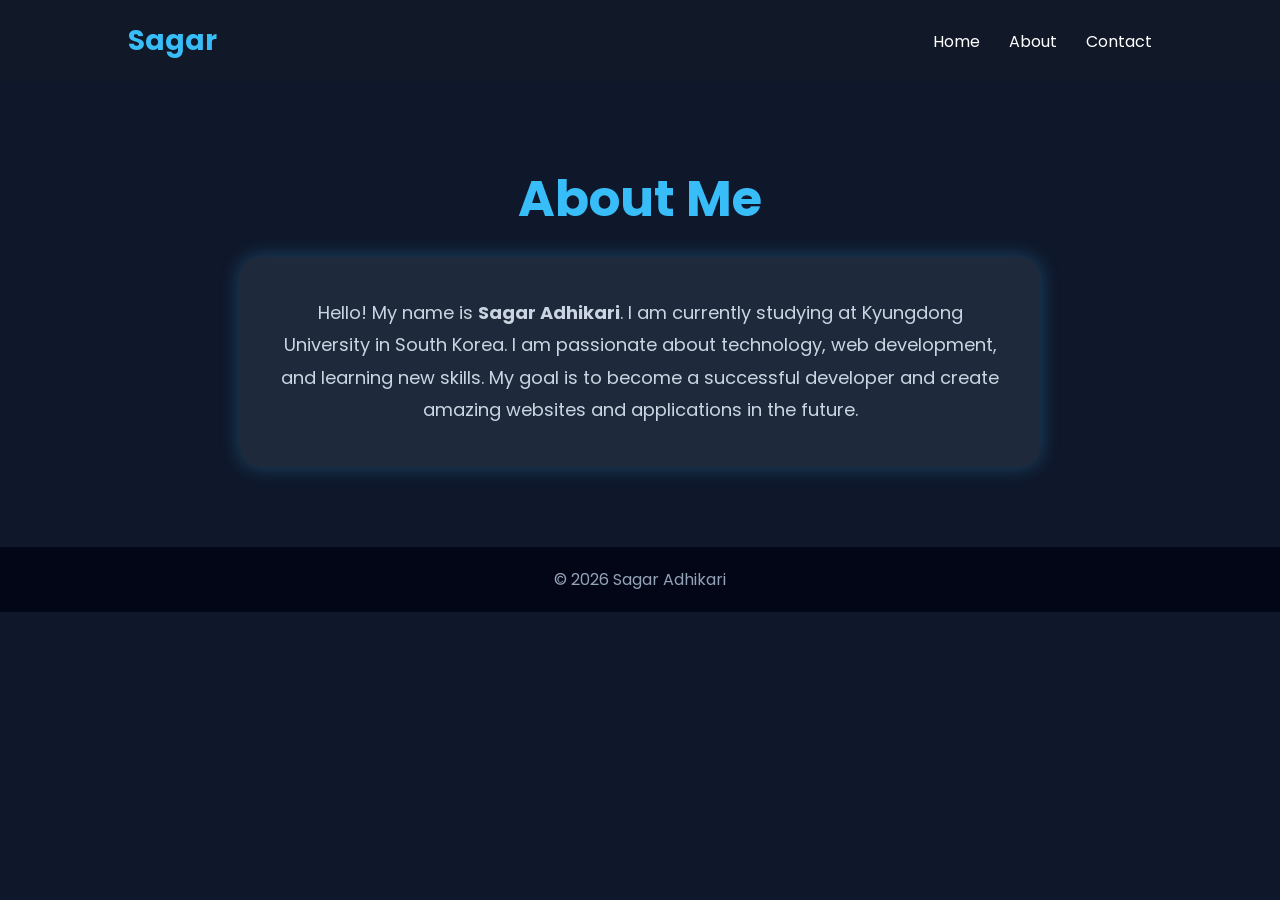
==== about.html @ fd59a0a6 "Create about.html" ====
<!DOCTYPE html>
<html lang="en">
<head>
  <meta charset="UTF-8">
  <meta name="viewport" content="width=device-width, initial-scale=1.0">

  <title>About - Sagar Adhikari</title>

  <link href="https://fonts.googleapis.com/css2?family=Poppins:wght@300;400;600;700&display=swap" rel="stylesheet">

  <style>
    *{
      margin:0;
      padding:0;
      box-sizing:border-box;
    }

    body{
      font-family:'Poppins',sans-serif;
      background:#0f172a;
      color:white;
    }

    header{
      display:flex;
      justify-content:space-between;
      align-items:center;
      padding:20px 10%;
      background:#111827;
    }

    .logo{
      font-size:28px;
      font-weight:700;
      color:#38bdf8;
    }

    nav a{
      color:white;
      text-decoration:none;
      margin-left:25px;
    }

    nav a:hover{
      color:#38bdf8;
    }

    .about{
      padding:80px 10%;
      text-align:center;
    }

    .about h1{
      font-size:50px;
      margin-bottom:20px;
      color:#38bdf8;
    }

    .card{
      background:#1e293b;
      padding:40px;
      border-radius:20px;
      max-width:800px;
      margin:auto;
      box-shadow:0 0 20px rgba(56,189,248,0.3);
    }

    .card p{
      line-height:1.8;
      font-size:18px;
      color:#cbd5e1;
    }

    footer{
      text-align:center;
      padding:20px;
      background:#020617;
      color:#94a3b8;
    }
  </style>
</head>

<body>

<header>
  <div class="logo">Sagar</div>

  <nav>
    <a href="index.html">Home</a>
    <a href="about.html">About</a>
    <a href="contact.html">Contact</a>
  </nav>
</header>

<section class="about">

  <h1>About Me</h1>

  <div class="card">

    <p>
      Hello! My name is <strong>Sagar Adhikari</strong>.
      I am currently studying at Kyungdong University in South Korea.
      I am passionate about technology, web development, and learning new skills.
      My goal is to become a successful developer and create amazing websites and applications in the future.
    </p>

  </div>

</section>

<footer>
  © 2026 Sagar Adhikari
</footer>

</body>
</html>
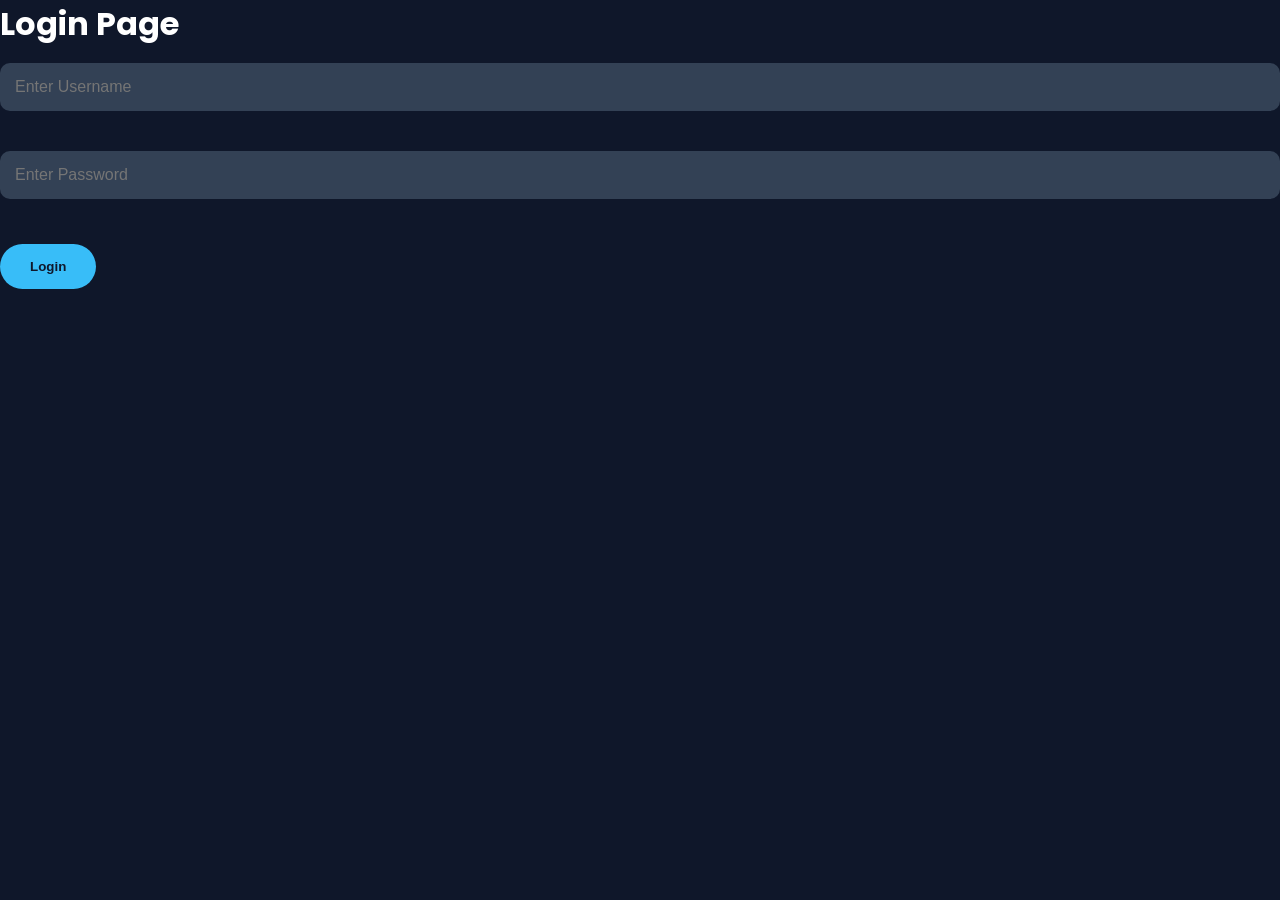
==== commit f4a3054c: "Update about.html" ====
--- a/about.html
+++ b/about.html
@@ -1,117 +1,27 @@
 <!DOCTYPE html>
-<html lang="en">
+<html>
 <head>
-  <meta charset="UTF-8">
-  <meta name="viewport" content="width=device-width, initial-scale=1.0">
-
-  <title>About - Sagar Adhikari</title>
-
-  <link href="https://fonts.googleapis.com/css2?family=Poppins:wght@300;400;600;700&display=swap" rel="stylesheet">
-
-  <style>
-    *{
-      margin:0;
-      padding:0;
-      box-sizing:border-box;
-    }
-
-    body{
-      font-family:'Poppins',sans-serif;
-      background:#0f172a;
-      color:white;
-    }
-
-    header{
-      display:flex;
-      justify-content:space-between;
-      align-items:center;
-      padding:20px 10%;
-      background:#111827;
-    }
-
-    .logo{
-      font-size:28px;
-      font-weight:700;
-      color:#38bdf8;
-    }
-
-    nav a{
-      color:white;
-      text-decoration:none;
-      margin-left:25px;
-    }
-
-    nav a:hover{
-      color:#38bdf8;
-    }
-
-    .about{
-      padding:80px 10%;
-      text-align:center;
-    }
-
-    .about h1{
-      font-size:50px;
-      margin-bottom:20px;
-      color:#38bdf8;
-    }
-
-    .card{
-      background:#1e293b;
-      padding:40px;
-      border-radius:20px;
-      max-width:800px;
-      margin:auto;
-      box-shadow:0 0 20px rgba(56,189,248,0.3);
-    }
-
-    .card p{
-      line-height:1.8;
-      font-size:18px;
-      color:#cbd5e1;
-    }
-
-    footer{
-      text-align:center;
-      padding:20px;
-      background:#020617;
-      color:#94a3b8;
-    }
-  </style>
+    <title>Login</title>
+    <link rel="stylesheet" href="style.css">
 </head>
 
 <body>
 
-<header>
-  <div class="logo">Sagar</div>
+<div class="overlay">
 
-  <nav>
-    <a href="index.html">Home</a>
-    <a href="about.html">About</a>
-    <a href="contact.html">Contact</a>
-  </nav>
-</header>
+    <h1>Login Page</h1>
 
-<section class="about">
+    <div class="box">
 
-  <h1>About Me</h1>
+        <input type="text" placeholder="Enter Username"><br><br>
 
-  <div class="card">
+        <input type="password" placeholder="Enter Password"><br><br>
 
-    <p>
-      Hello! My name is <strong>Sagar Adhikari</strong>.
-      I am currently studying at Kyungdong University in South Korea.
-      I am passionate about technology, web development, and learning new skills.
-      My goal is to become a successful developer and create amazing websites and applications in the future.
-    </p>
+        <button>Login</button>
 
-  </div>
+    </div>
 
-</section>
-
-<footer>
-  © 2026 Sagar Adhikari
-</footer>
+</div>
 
 </body>
 </html>
--- a/style.css
+++ b/style.css
@@ -0,0 +1,172 @@
+@import url('https://fonts.googleapis.com/css2?family=Poppins:wght@300;400;500;600;700&display=swap');
+
+*{
+    margin:0;
+    padding:0;
+    box-sizing:border-box;
+}
+
+body{
+    font-family:'Poppins',sans-serif;
+    background:#0f172a;
+    color:white;
+}
+
+header{
+    width:100%;
+    padding:20px 10%;
+    display:flex;
+    justify-content:space-between;
+    align-items:center;
+    background:rgba(255,255,255,0.05);
+    backdrop-filter:blur(10px);
+    position:sticky;
+    top:0;
+}
+
+.logo{
+    font-size:30px;
+    font-weight:700;
+    color:#38bdf8;
+}
+
+nav a{
+    color:white;
+    text-decoration:none;
+    margin-left:25px;
+    font-size:16px;
+    transition:0.3s;
+}
+
+nav a:hover{
+    color:#38bdf8;
+}
+
+.hero{
+    height:90vh;
+    display:flex;
+    justify-content:center;
+    align-items:center;
+    text-align:center;
+    padding:20px;
+    background:linear-gradient(to right,#0f172a,#1e293b);
+}
+
+.hero-content h1{
+    font-size:60px;
+    margin-bottom:20px;
+}
+
+.hero-content span{
+    color:#38bdf8;
+}
+
+.hero-content p{
+    font-size:22px;
+    color:#cbd5e1;
+    margin-bottom:30px;
+}
+
+.btn{
+    display:inline-block;
+    padding:14px 35px;
+    background:#38bdf8;
+    color:#0f172a;
+    text-decoration:none;
+    border-radius:40px;
+    font-weight:600;
+    transition:0.3s;
+}
+
+.btn:hover{
+    background:white;
+    transform:scale(1.05);
+}
+
+.section{
+    padding:80px 10%;
+    text-align:center;
+}
+
+.section h1{
+    font-size:50px;
+    margin-bottom:25px;
+    color:#38bdf8;
+}
+
+.card{
+    max-width:800px;
+    margin:auto;
+    background:#1e293b;
+    padding:40px;
+    border-radius:20px;
+    box-shadow:0 0 20px rgba(56,189,248,0.3);
+}
+
+.card p{
+    font-size:18px;
+    line-height:1.8;
+    color:#cbd5e1;
+}
+
+input,
+textarea{
+    width:100%;
+    padding:15px;
+    margin-top:15px;
+    border:none;
+    border-radius:10px;
+    background:#334155;
+    color:white;
+    font-size:16px;
+}
+
+button{
+    margin-top:20px;
+    padding:15px 30px;
+    border:none;
+    border-radius:30px;
+    background:#38bdf8;
+    color:#0f172a;
+    font-weight:600;
+    cursor:pointer;
+    transition:0.3s;
+}
+
+button:hover{
+    background:white;
+    transform:scale(1.05);
+}
+
+.email{
+    margin-top:25px;
+    font-size:18px;
+    color:#cbd5e1;
+}
+
+footer{
+    text-align:center;
+    padding:20px;
+    background:#020617;
+    color:#94a3b8;
+    margin-top:50px;
+}
+
+@media(max-width:768px){
+
+    header{
+        flex-direction:column;
+    }
+
+    nav{
+        margin-top:15px;
+    }
+
+    .hero-content h1{
+        font-size:40px;
+    }
+
+    .section h1{
+        font-size:38px;
+    }
+}
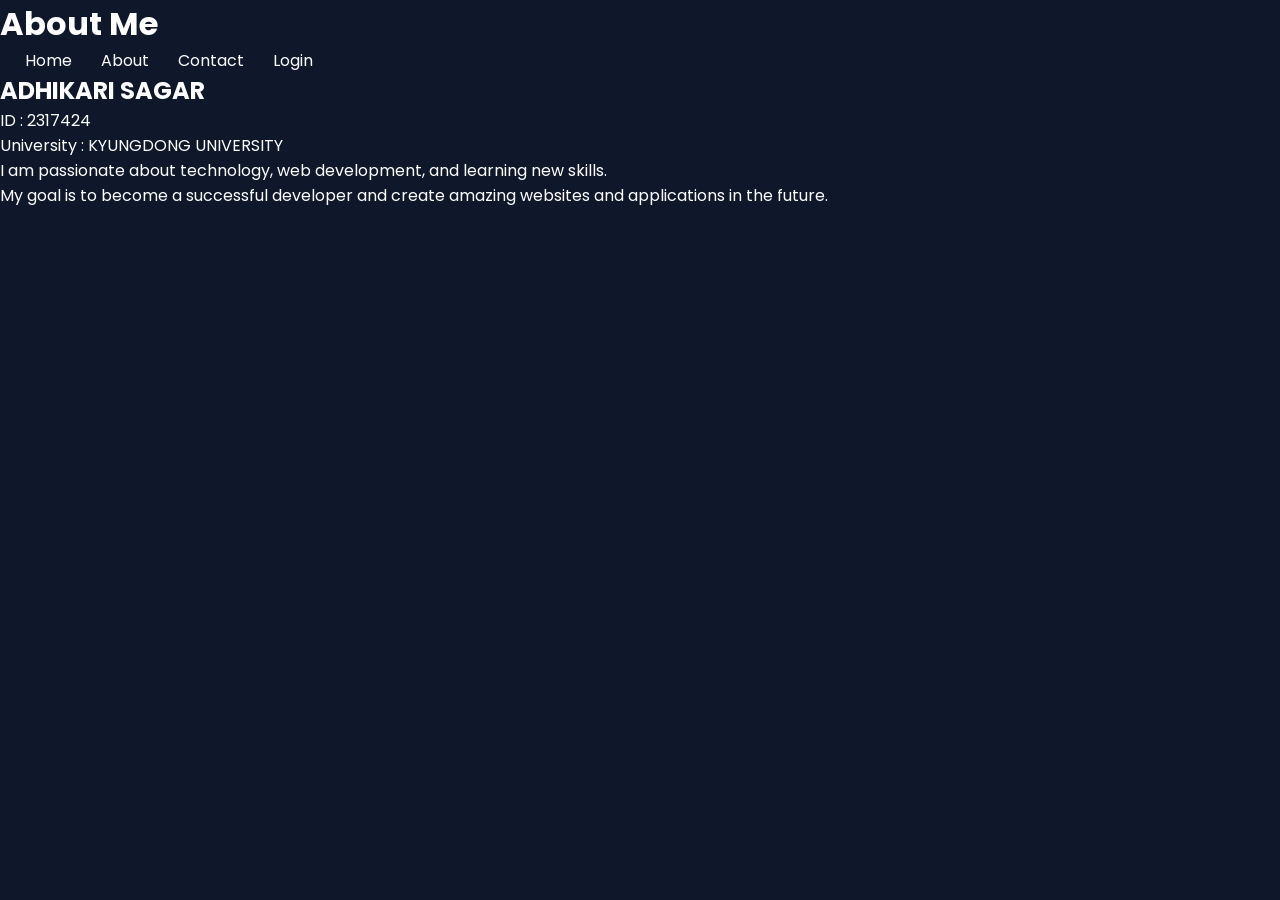
==== commit ab732c75: "Update about.html" ====
--- a/about.html
+++ b/about.html
@@ -1,7 +1,8 @@
+
 <!DOCTYPE html>
 <html>
 <head>
-    <title>Login</title>
+    <title>About Me</title>
     <link rel="stylesheet" href="style.css">
 </head>
 
@@ -9,15 +10,33 @@
 
 <div class="overlay">
 
-    <h1>Login Page</h1>
+    <h1>About Me</h1>
+
+    <nav>
+        <a href="index.html">Home</a>
+        <a href="about.html">About</a>
+        <a href="contact.html">Contact</a>
+        <a href="login.html">Login</a>
+    </nav>
 
     <div class="box">
 
-        <input type="text" placeholder="Enter Username"><br><br>
+        <h2>ADHIKARI SAGAR</h2>
 
-        <input type="password" placeholder="Enter Password"><br><br>
+        <p>ID : 2317424</p>
 
-        <button>Login</button>
+        <p>University : KYUNGDONG UNIVERSITY</p>
+
+        <p>
+            I am passionate about technology,
+            web development, and learning new skills.
+        </p>
+
+        <p>
+            My goal is to become a successful developer
+            and create amazing websites and applications
+            in the future.
+        </p>
 
     </div>
 
